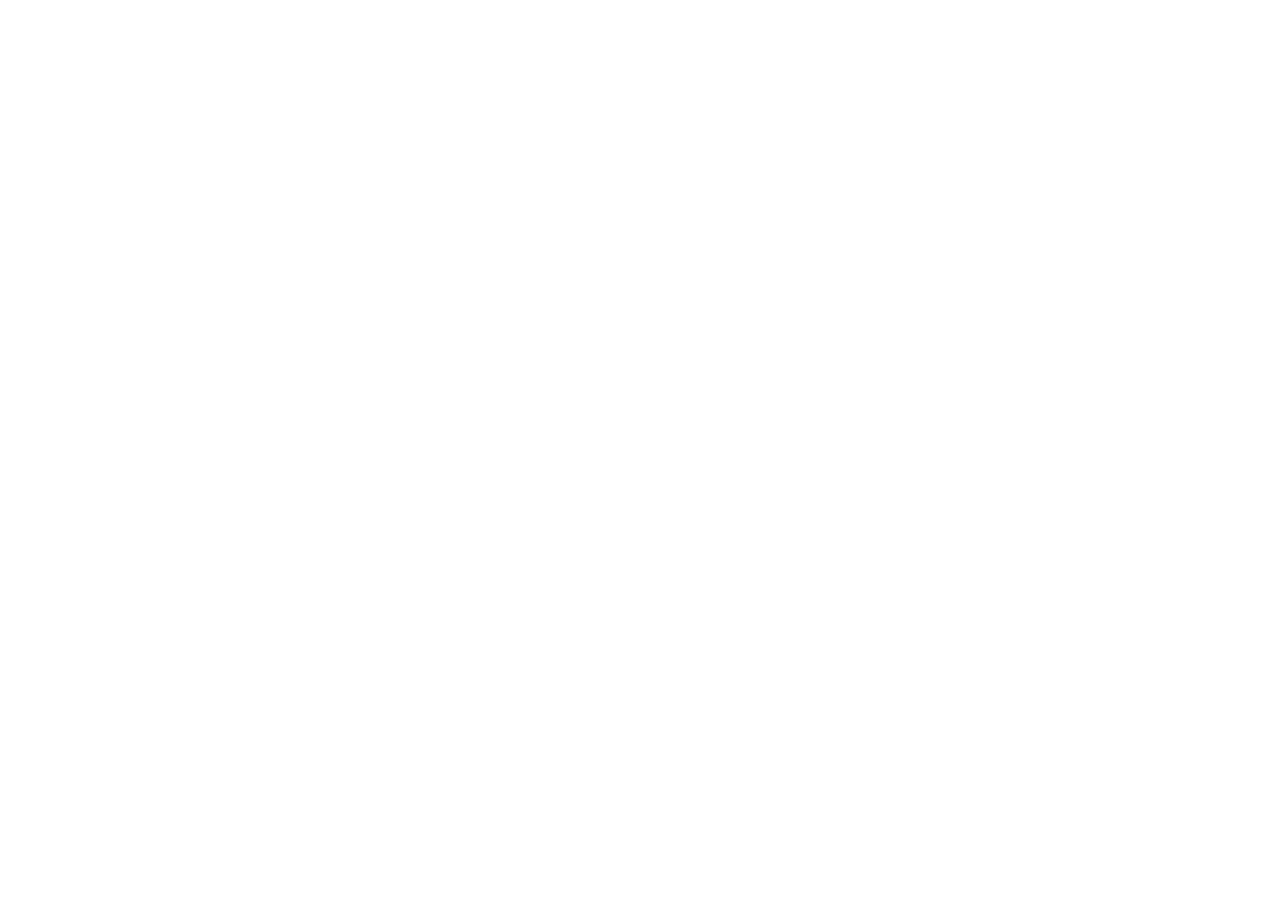
==== public/index.html @ f8ccbded "Added socket.io on client" ====
<!doctype html>
<html>
	<head>
		<meta charset = "UTF-8">
		<title> Socket.io Basics </title>
	</head>

	<body>
		<script src = "/js/jquery-1.11.3.min.js"></script>
		<script src = "/js/socket.io-1.3.7.js"></script>

		<script type="text/javascript">
			var socket = io();
		</script>
	</body>
</html>
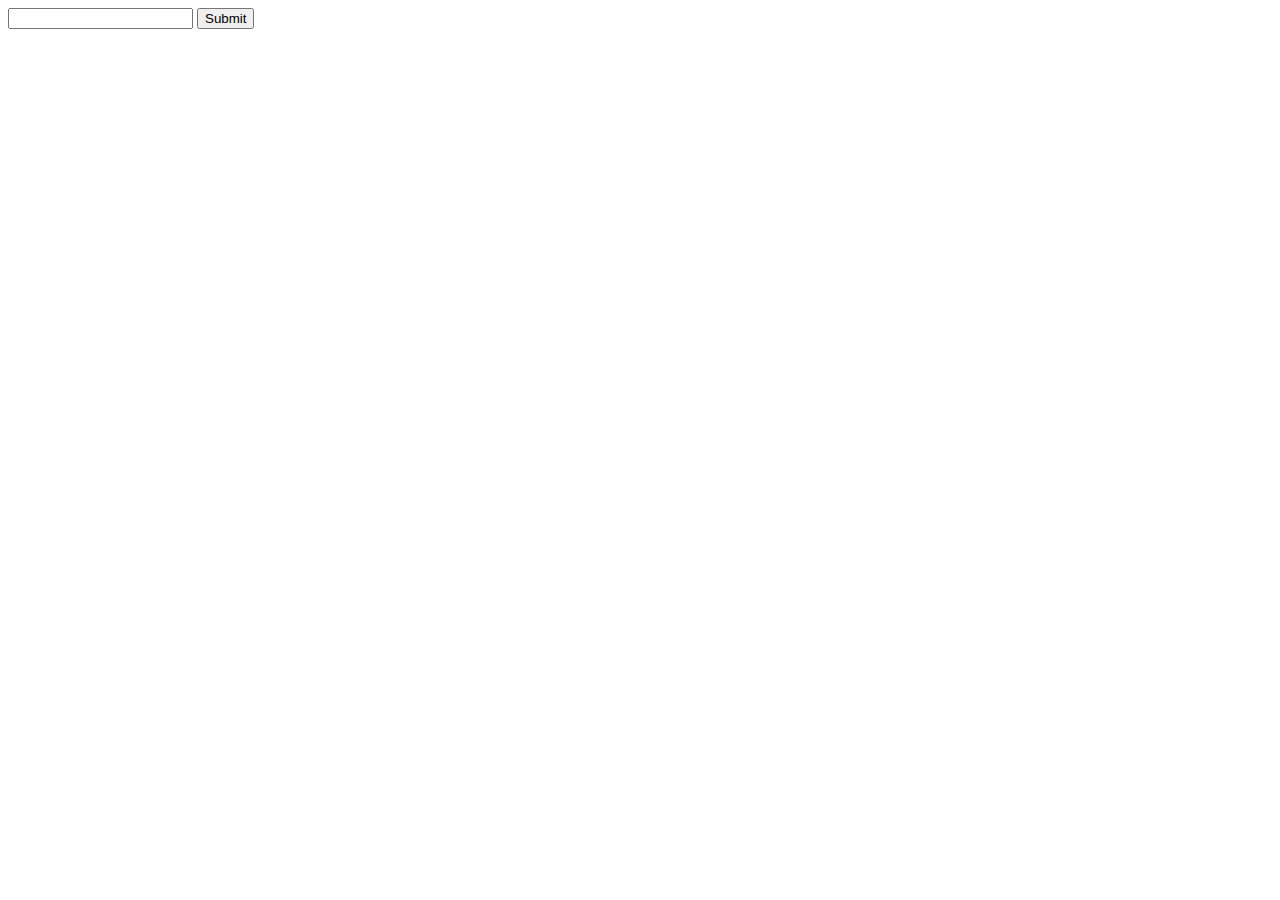
==== commit 562bb0ba: "Able to parse through messages using jQuery" ====
--- a/public/index.html
+++ b/public/index.html
@@ -6,11 +6,14 @@
 	</head>
 
 	<body>
+
+		<form id = "message-form">
+			<input type="text" name="message"/>
+			<input type="submit"/>
+		</form>
+
 		<script src = "/js/jquery-1.11.3.min.js"></script>
 		<script src = "/js/socket.io-1.3.7.js"></script>
-
-		<script type="text/javascript">
-			var socket = io();
-		</script>
+		<script src = "/js/app.js"></script>
 	</body>
 </html>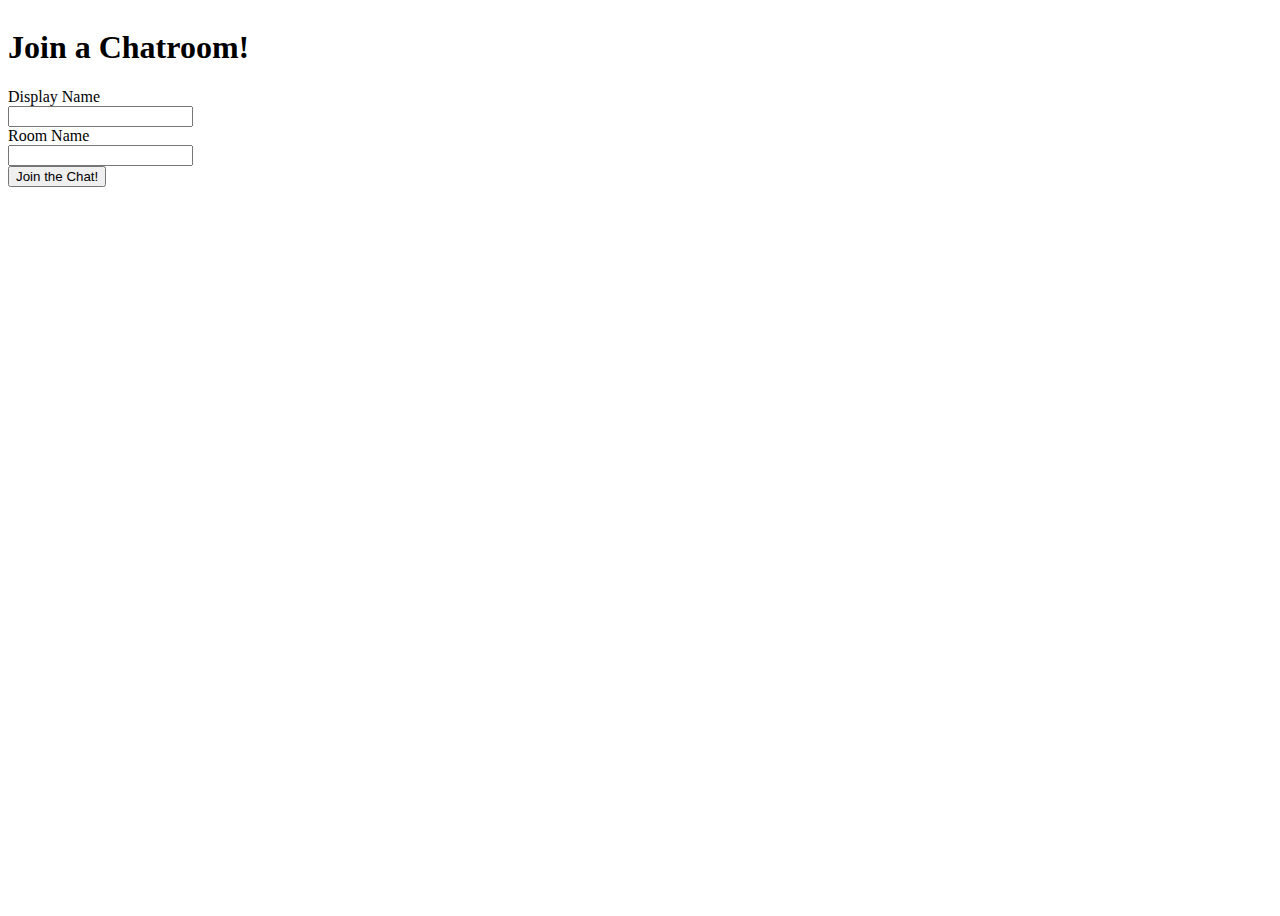
==== commit 282ba46e: "Added styles using bootstrap" ====
--- a/public/index.html
+++ b/public/index.html
@@ -3,17 +3,48 @@
 	<head>
 		<meta charset = "UTF-8">
 		<title> Socket.io Basics </title>
+		<link rel = "stylesheet" href = "/css/bootstrap.min.css">
+		<link rel = "stylesheet" href = "./css/styles.css">
 	</head>
 
 	<body>
+		<div class="vertical-center">
+			<div class="container">
+				<div class="row">
+					<div class="col-md-4 col-md-offset-4 well">
+						<h1> Join a Chatroom! </h1>
+						<form action="/chat.html">
+							<div class = "form-group"> 
+								<label> Display Name </label>
+								<div class="input-group">
+									<span class="input-group-addon">
+										<i class="glyphicon glyphicon-user" ></i>
+									</span>
+									<input type="text" name="name" class="form-control"/>
+								</div>
+							</div>
 
-		<form id = "message-form">
-			<input type="text" name="message"/>
-			<input type="submit"/>
-		</form>
+							<div class = "form-group">
+								<label> Room Name </label>
+								<div class="input-group">
+									<span class="input-group-addon">
+										<i class="glyphicon glyphicon-comment"></i>
+									</span>
+									<input type="text" name="room" class="form-control">
+								</div>
+							</div>
 
-		<script src = "/js/jquery-1.11.3.min.js"></script>
-		<script src = "/js/socket.io-1.3.7.js"></script>
-		<script src = "/js/app.js"></script>
+							<div class ="form-group">
+								<input type="submit" value="Join the Chat!" class="btn btn-primary btn-block"/>
+							</div>
+
+						</form>
+					</div>
+				</div>
+			</div> 
+		</div>
+
+
+
 	</body>
 </html>--- a/public/css/styles.css
+++ b/public/css/styles.css
@@ -0,0 +1,6 @@
+.vertical-center {
+	min-height: 100vh;
+	margin: 0;
+	display: flex;
+	align-item: center;
+}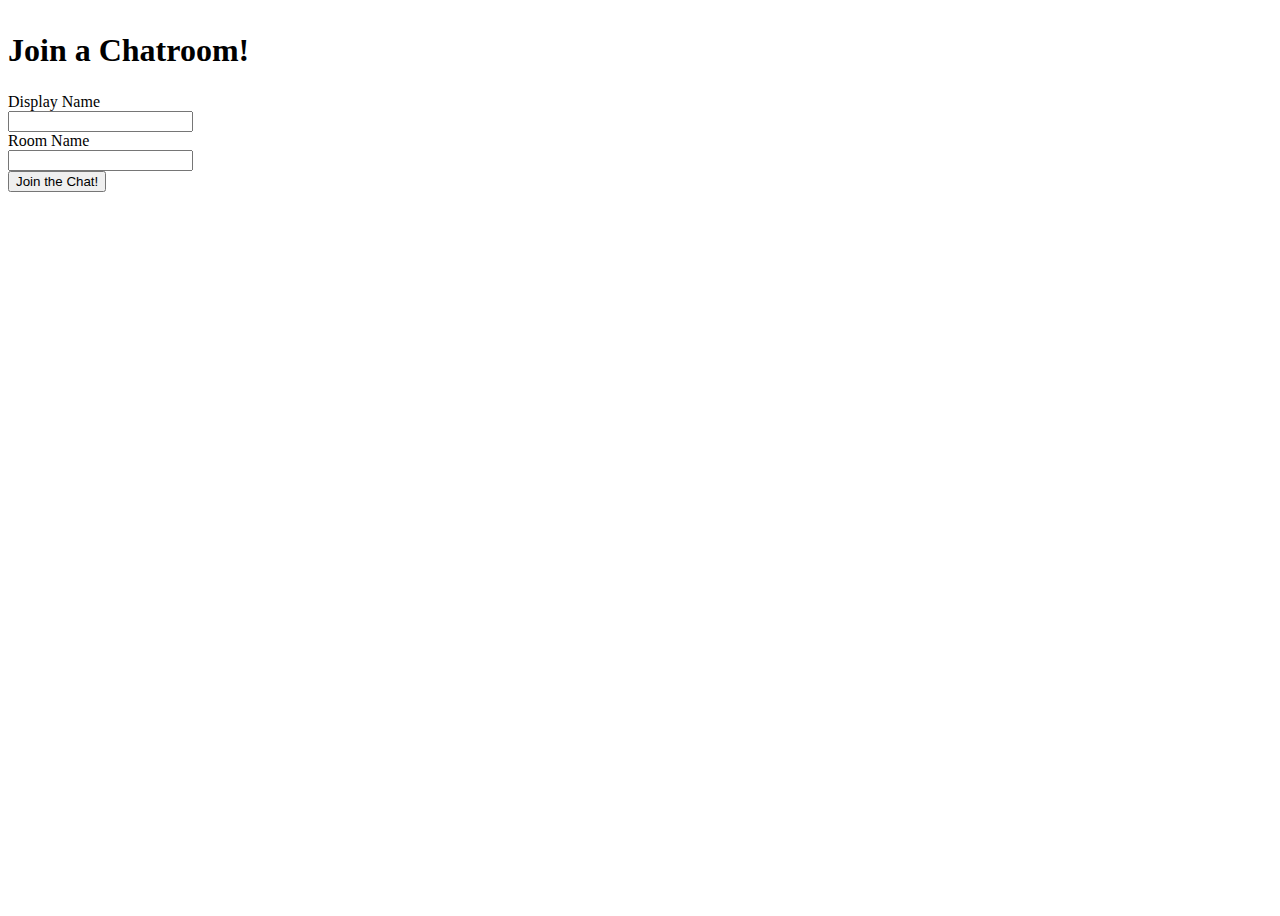
==== commit 881063cd: "Finished Styling Stuff" ====
--- a/public/index.html
+++ b/public/index.html
@@ -12,7 +12,7 @@
 			<div class="container">
 				<div class="row">
 					<div class="col-md-4 col-md-offset-4 well">
-						<h1> Join a Chatroom! </h1>
+						<h1 class="text-center"> Join a Chatroom! </h1>
 						<form action="/chat.html">
 							<div class = "form-group"> 
 								<label> Display Name </label>
--- a/public/css/styles.css
+++ b/public/css/styles.css
@@ -3,4 +3,12 @@
 	margin: 0;
 	display: flex;
 	align-item: center;
+}
+
+h1 {
+	margin: 24px 0;
+}
+
+.messages p {
+
 }